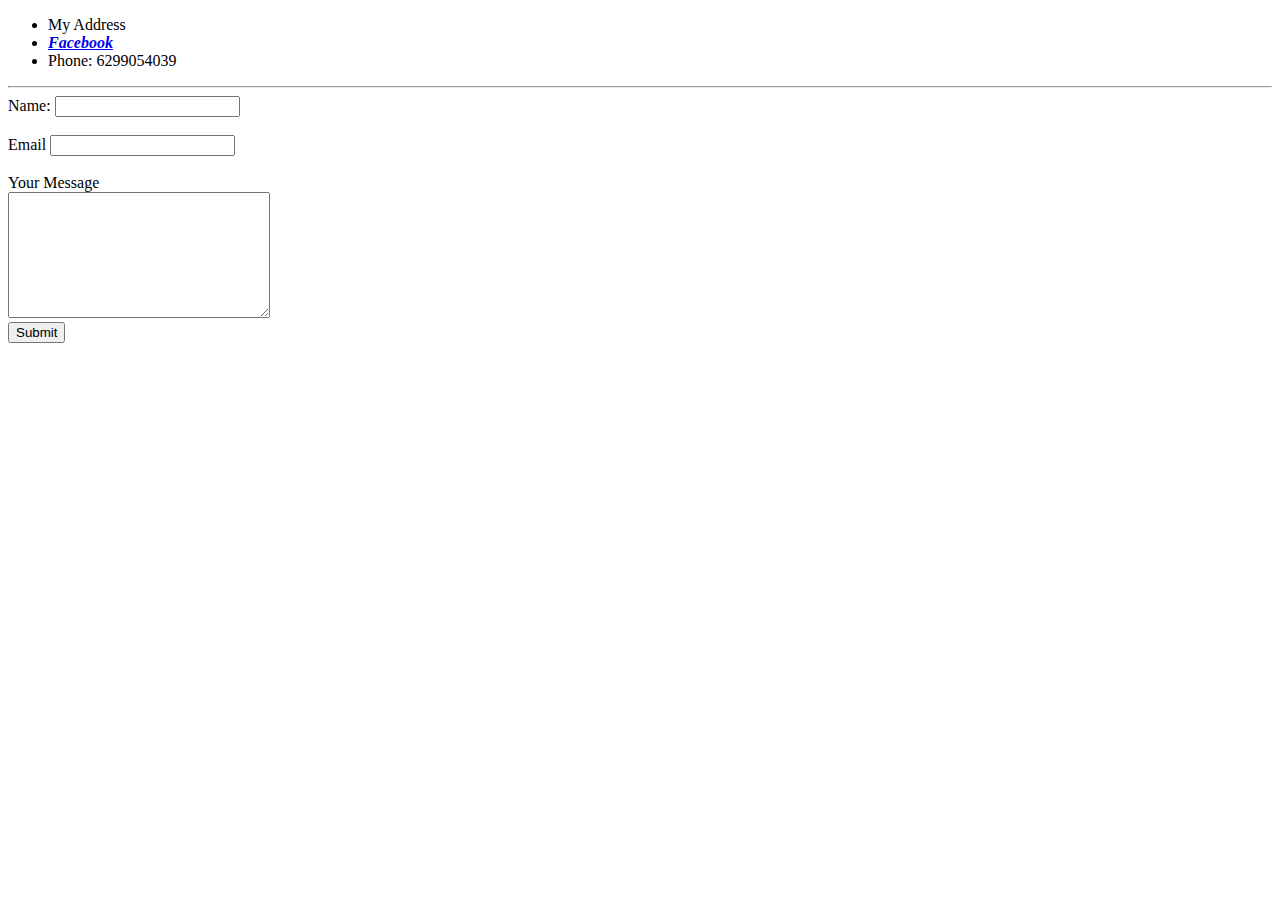
==== contact.html @ cb0b8b08 "Add index, contact, pic" ====
<!DOCTYPE html>
<html lang="en">
<head>
    <meta charset="UTF-8">
    <title>My contact</title>
</head>
<body>
    <ul>
        <li>My Address</li>
        <li><a href="https://www.facebook.com/profile.php?id=100014668298954"><em><strong>Facebook</strong></em></a></li>
        <li>Phone: 6299054039</li>
    </ul>
    <hr>
    <form action="mailto:imakumarabhishek4@gmail.com" method="post" enctype="text/plain">
        <label>Name:</label>
        <input type="text" name="Name"><br><br>
        <label>Email</label>
        <input type="email" name="Email"><br><br>
        <lable>Your Message</lable><br>
        <textarea rows="8" cols="30" name="message"></textarea><br>
        <input type="submit">
        
    </form>
</body>
</html>
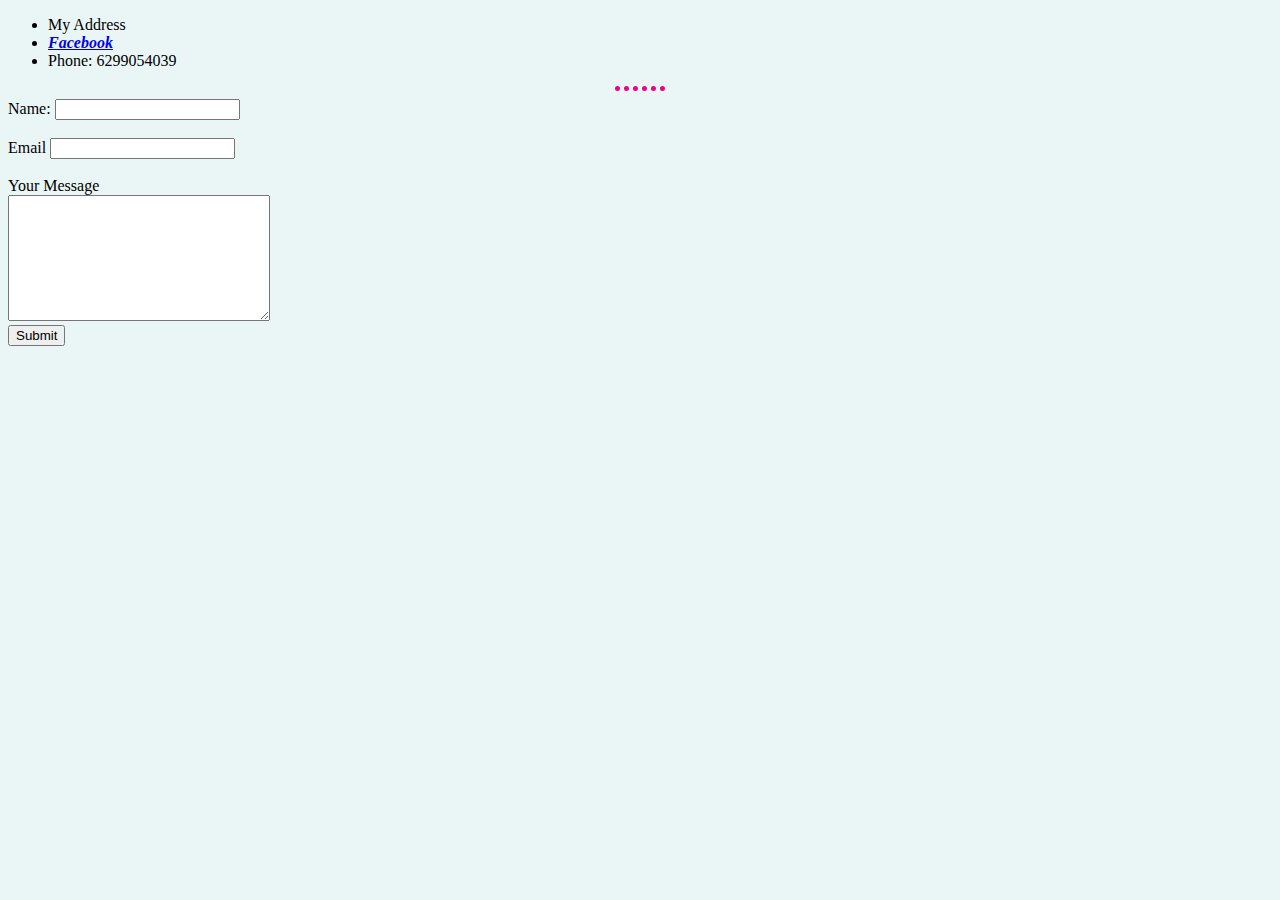
==== commit 6ae7f904: "Add files via upload" ====
--- a/contact.html
+++ b/contact.html
@@ -3,6 +3,7 @@
 <head>
     <meta charset="UTF-8">
     <title>My contact</title>
+    <link rel="stylesheet" href="CSS/style.css">
 </head>
 <body>
     <ul>
--- a/CSS/style.css
+++ b/CSS/style.css
@@ -0,0 +1,16 @@
+body{
+    background-color: #EAF6F6;
+}
+hr{
+    
+    border-style: dotted none none;
+    border-color: #F10086;
+    border-width: 5px;
+    width:4%;
+}
+h1{
+    color:#66BFBF;
+}
+h3{
+    color:#66BFBF;
+}